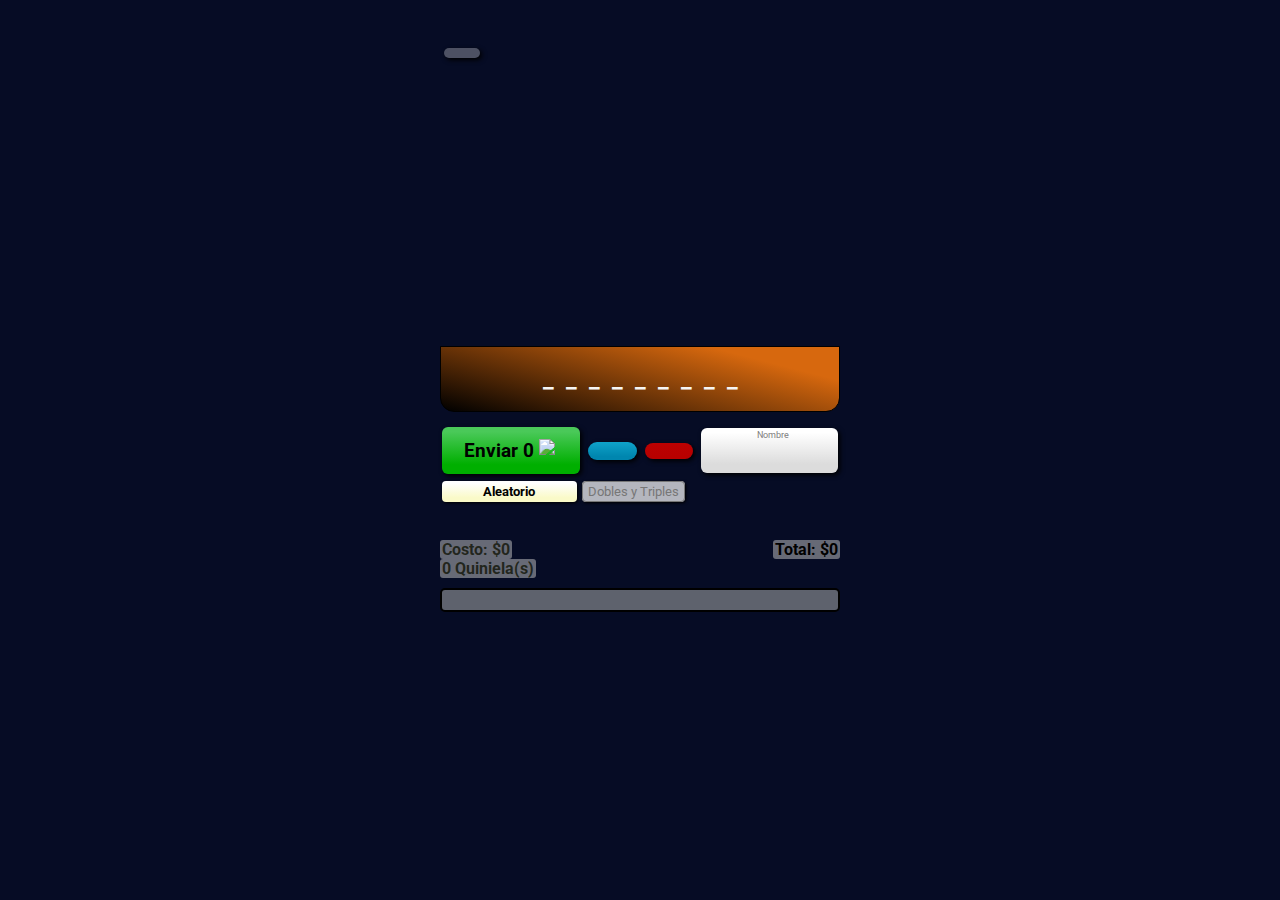
==== index.html @ 4dc8a1a8 "Version 31.6" ====
<!DOCTYPE html>
<html lang="en">
<head>
    <meta charset="UTF-8">
    <meta name="viewport" content="width=device-width, initial-scale=1.0, user-scalable=no">
    <meta name="description" content="¡Registra aquí tus quinielas! - Quiniela Liga MX">
    <meta name="keywords" content="Quiniela, Liga MX, Apostar, Pronósticos">
    <title>Quiniela Jalisco</title>
    <link href="https://fonts.googleapis.com/css2?family=Roboto&display=swap" rel="stylesheet">
    <link rel="stylesheet" href="styles.css">
    <link rel="icon" href="icon.jpg">
    <link rel="apple-touch-icon" href="icon.jpg">
    <link rel="shortcut icon" href="icon.jpg" type="image/x-icon">
    <script src="main1.js"></script>
</head>

<body>
    <br>
    <br>
    <div class="quiniela" id="quiniela">
        <div class="aux"><h3 style="padding: 5px 7px" onclick="clean()"><ion-icon name="close-outline"></ion-icon></h3></div>
        <div class="partido">
            <span id="L1" onclick="selection(this)"></span>
            <div id="_"></div>
            <span id="E1" onclick="selection(this)"></span>
            <div id="_"></div>
            <span id="V1" onclick="selection(this)"></span>
        </div>
        <div class="partido">
            <span id="L2" onclick="selection(this)"></span>
            <div id="_"></div>
            <span id="E2" onclick="selection(this)"></span>
            <div id="_"></div>
            <span id="V2" onclick="selection(this)"></span>
        </div>
        <div class="partido">
            <span id="L3" onclick="selection(this)"></span>
            <div id="_"></div>
            <span id="E3" onclick="selection(this)"></span>
            <div id="_"></div>
            <span id="V3" onclick="selection(this)"></span>
        </div>
        <div class="partido">
            <span id="L4" onclick="selection(this)"></span>
            <div id="_"></div>
            <span id="E4" onclick="selection(this)"></span>
            <div id="_"></div>
            <span id="V4" onclick="selection(this)"></span>
        </div>
        <div class="partido">
            <span id="L5" onclick="selection(this)"></span>
            <div id="_"></div>
            <span id="E5" onclick="selection(this)"></span>
            <div id="_"></div>
            <span id="V5" onclick="selection(this)"></span>
        </div>
        <div class="partido">
            <span id="L6" onclick="selection(this)"></span>
            <div id="_"></div>
            <span id="E6" onclick="selection(this)"></span>
            <div id="_"></div>
            <span id="V6" onclick="selection(this)"></span>
        </div>
        <div class="partido">
            <span id="L7" onclick="selection(this)"></span>
            <div id="_"></div>
            <span id="E7" onclick="selection(this)"></span>
            <div id="_"></div>
            <span id="V7" onclick="selection(this)"></span>
        </div>
        <div class="partido">
            <span id="L8" onclick="selection(this)"></span>
            <div id="_"></div>
            <span id="E8" onclick="selection(this)"></span>
            <div id="_"></div>
            <span id="V8" onclick="selection(this)"></span>
        </div>
        <div class="partido">
            <span id="L9" onclick="selection(this)"></span>
            <div id="_"></div>
            <span id="E9" onclick="selection(this)"></span>
            <div id="_"></div>
            <span id="V9" onclick="selection(this)"></span>
        </div>
        <h1 id="text"></h1>
    </div>
    <table class="botonera">
    <tr>
        <td width="37%">
            <h2 class="botonenviar" onclick="send()"> Enviar <span>0</span>&nbsp <img src="https://logodownload.org/wp-content/uploads/2015/04/whatsapp-logo-5.png" height="23px" style="position: absolute;"></ion-icon></h2>
        </td>
        <td width="14%">
            <h2 id="botonlisto" onclick="save()"><ion-icon name="add-outline"></ion-icon></h2>
        </td>
        <td width="14%"> 
            <h2 id="botonborrar" onclick="deleteall()"><ion-icon name="trash-outline" id="trash"></ion-icon></h2>
        </td>
        <td width="35%">
            <table id="nombrebox">
                <tr style="height: 9px"><td id="nombretext"> &nbsp Nombre</td><td></td></tr>
                <tr style="height: 20px"><td><input id="nombre" type="text" placeholder="" maxlength="20" spellcheck="false"></td><td><label id="borrarnombre" onclick="clearname()"><ion-icon name="backspace"></ion-icon></label></td></tr>
            </table>
        </td>
    </tr>
    </table>
        <!--<input type="checkbox" id="checkcombinaciones" onclick="allowcombination()"><h6> <ion-icon name="apps"></ion-icon></h6>-->
        <table style="margin-top: 3px; width:75%">
            <tr>
                <td style="width: 47%">
                    <label id="random" onclick="random()">Aleatorio</ion-icon></label>
                </td>
                <td>
                    <label id="checkcombinaciones" onclick="allowcombination()">
                        Dobles y Triples
                    </label>
                </td>
            </tr>
        </table>
        <script src="https://unpkg.com/ionicons@5.1.2/dist/ionicons.js"></script>

        <br><br>

    <div>
    <h4 id="costo">Costo: $0</h4><h4 id="total">Total: $0</h4><br>
    </div>
    <div>
        <h4 id="numquinielas">0 Quiniela(s)</h4>
    </div>
    <br>
    <div class="display">
    <p id="display"></p>
    </div>
    <!--<button id="undo" onclick="remove()"><ion-icon name="arrow-undo-outline"></ion-icon></button>-->
    <br>
</body>
</html>
---- styles.css ----
*{
    margin:0;
    padding: 0;
    box-sizing: border-box;
    font-family: 'Roboto',sans-serif;
}

.quiniela{
    margin: auto;
    background-image: url("https://scontent.fgdl9-1.fna.fbcdn.net/v/t1.15752-9/151972639_148758123744578_7333660492901974176_n.png?_nc_cat=102&ccb=3&_nc_sid=ae9488&_nc_eui2=AeHDtbjOXKGJPSelK9Ji1i1B0du4u3eVgp3R27i7d5WCndB0E6ryobzqSdQVVheNBIpG6jCT7c6a0x2AdCm-MpaV&_nc_ohc=K_78yIaA3AoAX9OZJ_u&_nc_ht=scontent.fgdl9-1.fna&oh=551c86e50d4d505f43077e3076aa172f&oe=60585067");
    background-size: 100%;
    background-repeat: no-repeat;
    max-width: 400px;
    border-radius: 20px;

}


.botonera{
    margin-top: 3%;
    width: 100%;
}

@media (max-width: 400px){
    .botonera {
        margin-top: 2vh;
    }
}

.aux{
    background-color: rgba(165, 42, 42, 0);
    width: 100%;
    height: 13.5%;
    padding-top: 2.5%;
}
.aux h3{
    width: 9%;
    padding-top: 5px;
    margin-left: 4px;
    background-color: rgba(255, 255, 255, 0.288);
    border-radius: 10px;
    background: rgba(255, 255, 255, 0.288);
}
.aux h3 ion-icon{
    display: table-row-group;
}


.quiniela span{
    width: 10.6%;
    display: inline-flex;
    -webkit-transition:background-color 0.3s ease;
   -moz-transition:background-color 0.3s ease;
   -o-transition:background-color 0.3s ease;
   transition:background-color 0.3s ease;  
}

#_{
    background-color: rgba(128, 255, 0, 0);
    width: 34.1%;
    height: 100%;
    display: inline-flex;


}
.partido{
    display: flex;
    height: 6.67%;
    width: 100%;
}

body{
    max-width: 400px;
    margin: auto;
    background-color: rgb(6,12,37);
    background-image: url("https://scontent.fgdl9-1.fna.fbcdn.net/v/t1.15752-9/134130211_145184797408638_5884476686199978814_n.png?_nc_cat=101&ccb=2&_nc_sid=ae9488&_nc_eui2=AeHacUsJcxc2dLEjyN6yRNFnewGJ9Yr5QNZ7AYn1ivlA1mEOk9gwRHq5Tj3AKrDSpGr-c04zas5Q9__A6xiP6NG1&_nc_ohc=Tc3pM-vFbfgAX98cHjW&_nc_ht=scontent.fgdl9-1.fna&oh=88eaeeedbafca9e8bc75acc21aae2985&oe=603BA4B7");
    background-repeat: repeat-y;
    background-position: top;
}

  

h1{
    background-color: teal;
    text-align: center;
    padding: 18px;
    color: whitesmoke;
    margin-top: 8%;
    border: solid 1px black;
    border-radius: 0 0 14px 14px;
    background: -webkit-linear-gradient(0.04turn, black  ,rgb(215,104,14) 80%);
    background: linear-gradient(0.04turn, black  ,rgb(215,104,14) 80%);
    font-size: x-large;
}

h2,h3{
    background:  linear-gradient(0,  rgb(0, 175, 0) 20%, #4ac959 90%);
    text-align: center;
    padding: 12px 20px 12px 0;
    margin-right: 6px;
    border-radius: 6px;
    box-shadow: 2px 2px 5px black;
    font-size: larger;
}

#nombretext{
    color: gray;
    font-size: 9px;
    text-align: center;
    padding: 2px 0 0 2px;
}

#botonlisto{
    background: linear-gradient(0,  rgb(0, 134, 175) 20%, rgb(15, 163, 201)); 
    padding: 8px;
    border-radius: 15px;
    padding-top: 10px;
    font-size: x-large;
}

#botonborrar{
    background:  linear-gradient(0,  rgb(184, 0, 0) 20%, rgb(187, 1, 1) 90%);
    border-radius: 15px;
    padding-top: 10px;
    padding: 8px;
    font-size: x-large;
}

#nombrebox{
    border-collapse: collapse;
    background:  linear-gradient(0,  rgb(220, 220, 220) 20%, rgb(255, 255, 255) 90%);
    text-align: center;
    border-radius: 6px;
    box-shadow: 2px 2px 5px black;

}

#nombre{
    background:transparent;
    display: inline-block;
    width: 100%;
    border: none;
    text-align: center;
    padding-bottom: 13px;
    margin: 0 0 2px 2px;
}


#ultimonombre{
    margin-left: 11%;
    height: 17px;
    box-shadow: 1px 1px black;
}

#random{
    background:  linear-gradient(0,  rgb(250, 250, 200) 20%, rgb(255, 255, 255) 90%);
    border-radius: 4px;
    padding: 3px 30%;
    font-size: small;
    box-shadow: 1px 1px 3px black;
    font-weight: bold;
    margin-right: 10px;
}

#checkcombinaciones{
    height: 25px;
    background: rgb(255,255,255,0.7);  
    border-radius: 4px;
    padding: 2px 5px;
    font-size: small;
    box-shadow: 1px 1px 3px black;
    text-align: center;
    border: solid 1px #777777;
    color: #777777; 
    -webkit-transition:background-color 0.3s ease;
    -moz-transition:background-color 0.3s ease;
    -o-transition:background-color 0.3s ease;
    transition:background-color 0.3s ease;
}

#undo{
    float: right;
    background:  linear-gradient(0,  rgb(250, 200, 200) 20%, rgb(255, 255, 255) 90%);
    border-radius: 4px;
    padding: 2px;
}


p{
    padding: 10px;
}

.display{
    border: solid black 2px;
    width: 100%;
    background-color: rgba(255, 255, 240, 0.356);
    border-radius: 5px;
    text-align: left;
    margin-top: 10px;
}

h4{
    float: left;
    display: contents;
    text-align: center;
}

h6{
    display: inline;
}

#total{
    display: inline-block;
    float: right;
    margin-top: 0;
    background-color: rgb(200,200,200,0.5);
    padding: 0 2px;
    border-radius: 3px;
}

#costo, #numquinielas{
    color: rgba(11, 15, 0, 0.753);
    background-color: rgb(200,200,200,0.5);
    display:inline;
    padding: 0 2px;
    border-radius: 3px;
}
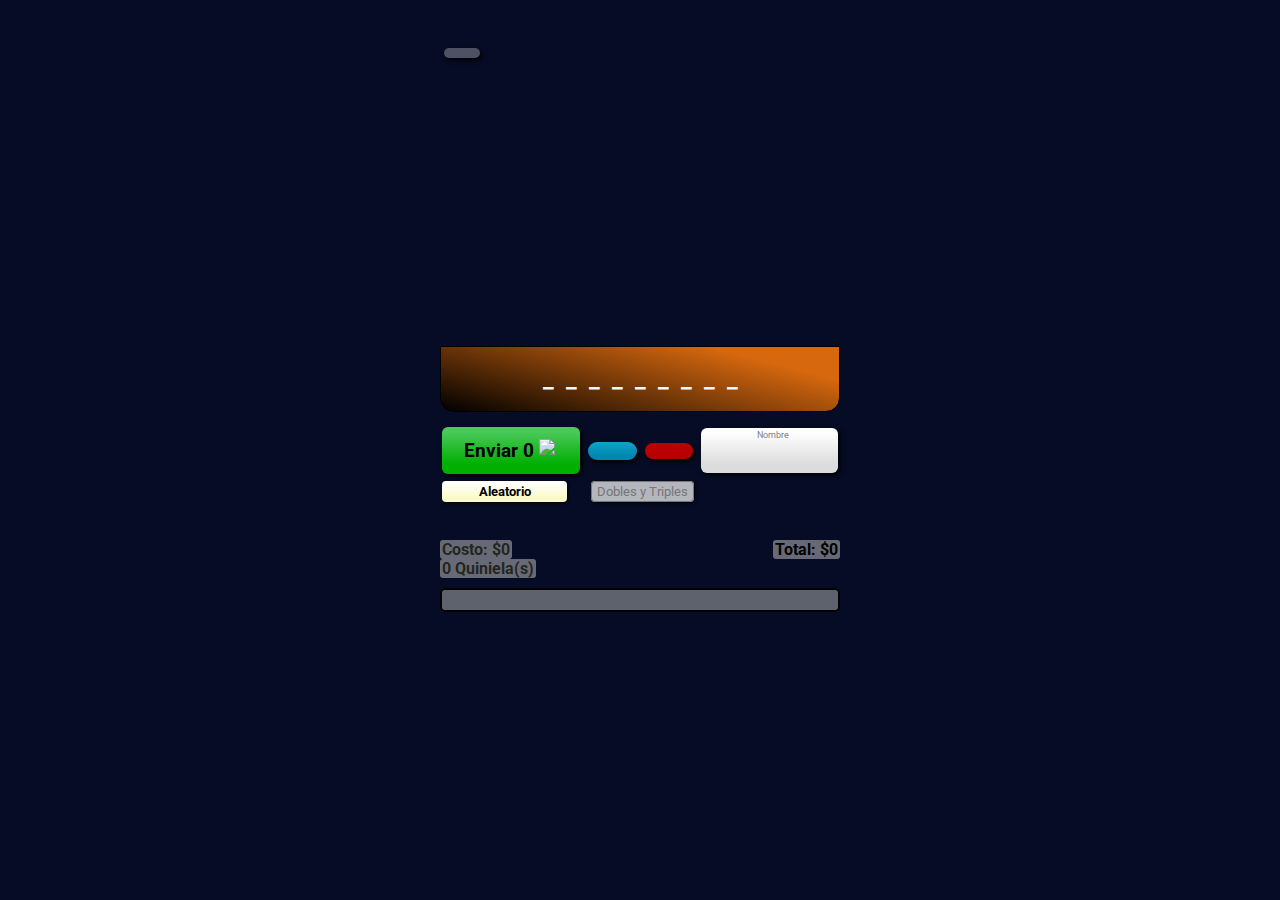
==== commit 2b26756b: "Version 31.10" ====
--- a/index.html
+++ b/index.html
@@ -104,16 +104,17 @@
     </tr>
     </table>
         <!--<input type="checkbox" id="checkcombinaciones" onclick="allowcombination()"><h6> <ion-icon name="apps"></ion-icon></h6>-->
-        <table style="margin-top: 3px; width:75%">
+        <table style="margin-top: 3px; width:100%">
             <tr>
-                <td style="width: 47%">
+                <td style="width: 37%">
                     <label id="random" onclick="random()">Aleatorio</ion-icon></label>
                 </td>
-                <td>
+                <td style="width: 28%">
                     <label id="checkcombinaciones" onclick="allowcombination()">
                         Dobles y Triples
                     </label>
                 </td>
+                <td style="width: 34%"></td>
             </tr>
         </table>
         <script src="https://unpkg.com/ionicons@5.1.2/dist/ionicons.js"></script>
--- a/styles.css
+++ b/styles.css
@@ -155,11 +155,10 @@
 #random{
     background:  linear-gradient(0,  rgb(250, 250, 200) 20%, rgb(255, 255, 255) 90%);
     border-radius: 4px;
-    padding: 3px 30%;
+    padding: 3px 25%;
     font-size: small;
     box-shadow: 1px 1px 3px black;
     font-weight: bold;
-    margin-right: 10px;
 }
 
 #checkcombinaciones{
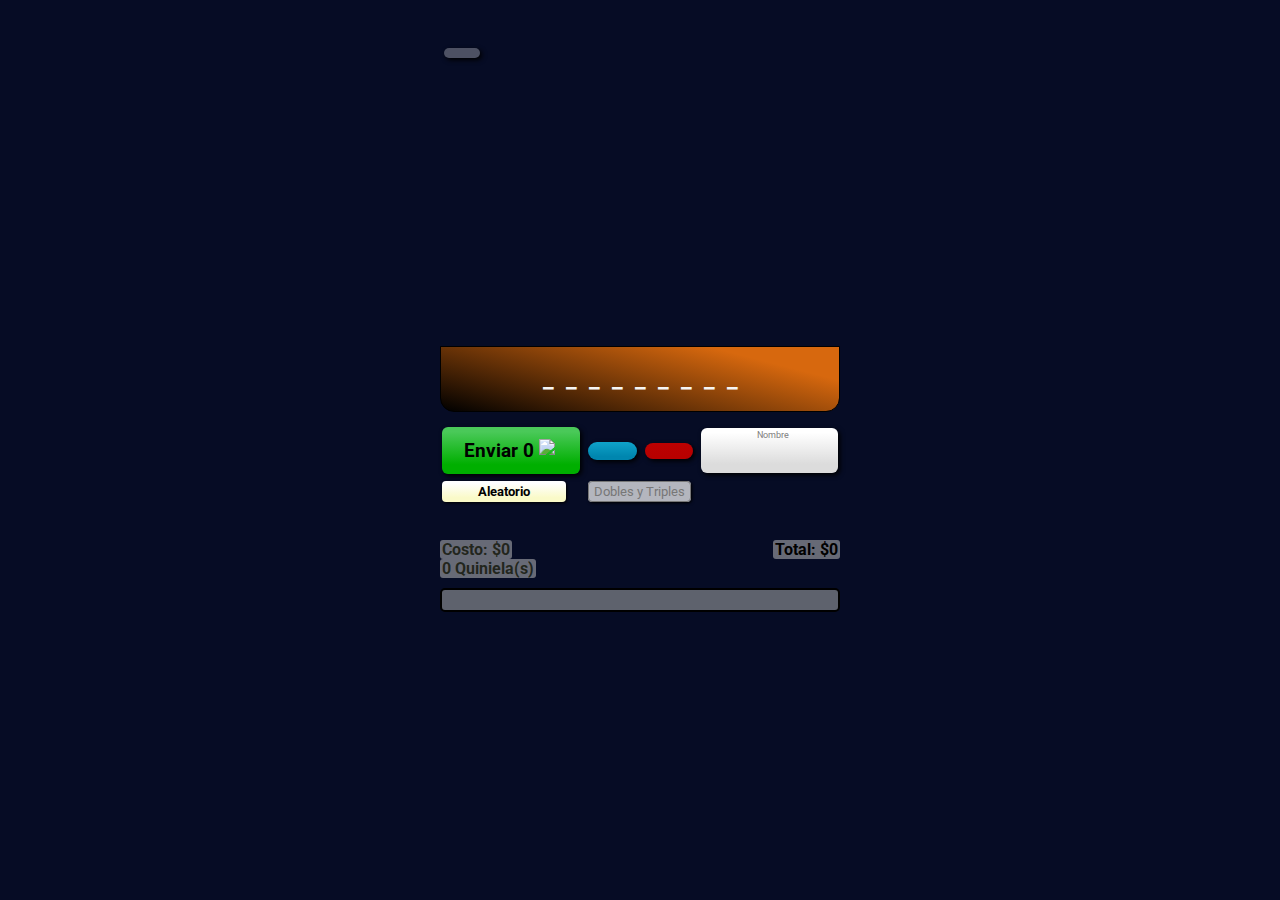
==== commit 3186cd9b: "Version 31.11" ====
--- a/index.html
+++ b/index.html
@@ -106,15 +106,15 @@
         <!--<input type="checkbox" id="checkcombinaciones" onclick="allowcombination()"><h6> <ion-icon name="apps"></ion-icon></h6>-->
         <table style="margin-top: 3px; width:100%">
             <tr>
-                <td style="width: 37%">
+                <td style="width: 36%">
                     <label id="random" onclick="random()">Aleatorio</ion-icon></label>
                 </td>
-                <td style="width: 28%">
+                <td style="width: 32%">
                     <label id="checkcombinaciones" onclick="allowcombination()">
                         Dobles y Triples
                     </label>
                 </td>
-                <td style="width: 34%"></td>
+                <td style="width: 30%"></td>
             </tr>
         </table>
         <script src="https://unpkg.com/ionicons@5.1.2/dist/ionicons.js"></script>
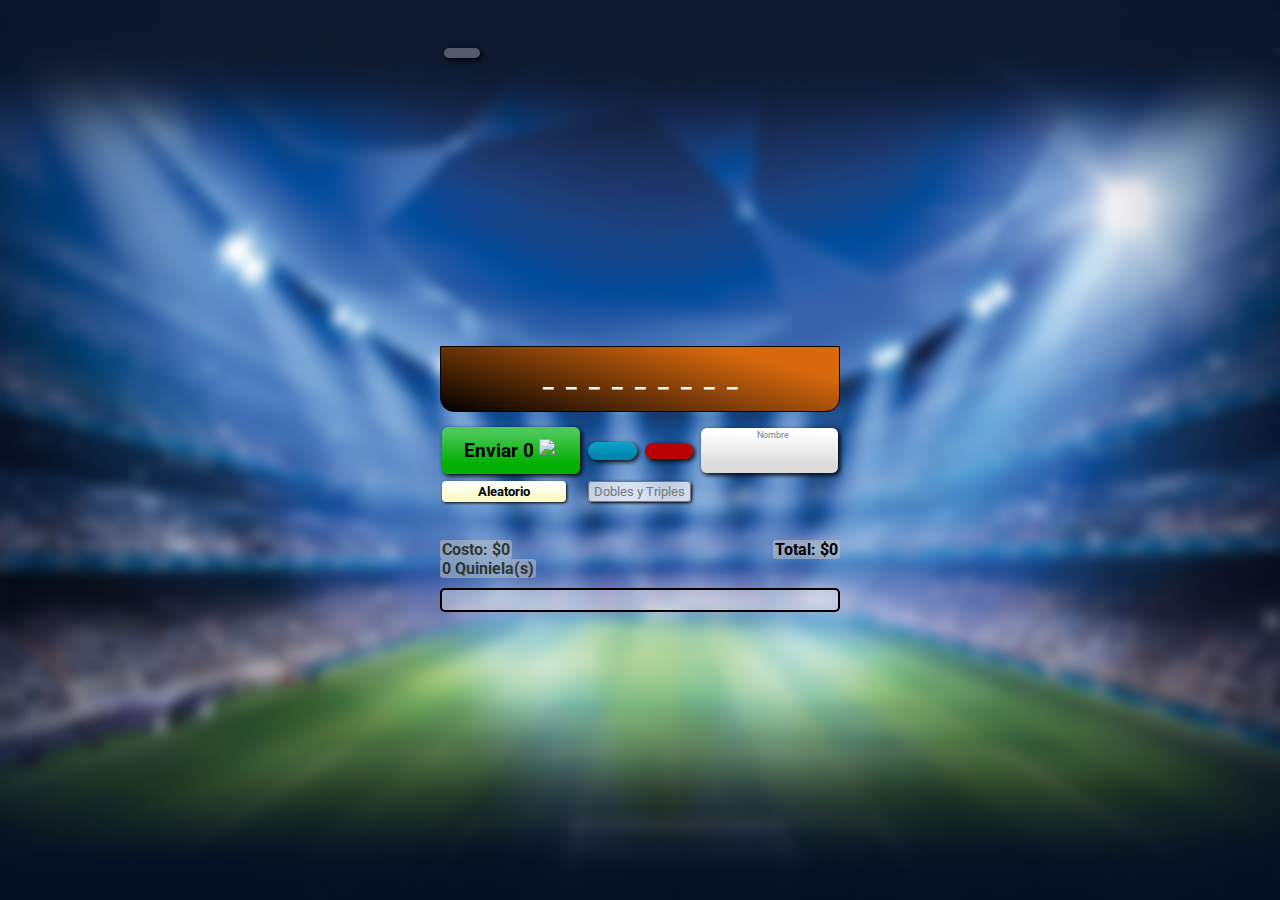
==== commit 114a4171: "NavBar" ====
--- a/index.html
+++ b/index.html
@@ -2,6 +2,9 @@
 <html lang="en">
 <head>
     <meta charset="UTF-8">
+    <meta name="theme-color" content="#2db33e" />
+    <meta name="apple-mobile-web-app-capable" content="yes">
+    <meta name="apple-mobile-web-app-status-bar-style" content="blue">
     <meta name="viewport" content="width=device-width, initial-scale=1.0, user-scalable=no">
     <meta name="description" content="¡Registra aquí tus quinielas! - Quiniela Liga MX">
     <meta name="keywords" content="Quiniela, Liga MX, Apostar, Pronósticos">
--- a/styles.css
+++ b/styles.css
@@ -73,7 +73,7 @@
     max-width: 400px;
     margin: auto;
     background-color: rgb(6,12,37);
-    background-image: url("https://scontent.fgdl9-1.fna.fbcdn.net/v/t1.15752-9/134130211_145184797408638_5884476686199978814_n.png?_nc_cat=101&ccb=2&_nc_sid=ae9488&_nc_eui2=AeHacUsJcxc2dLEjyN6yRNFnewGJ9Yr5QNZ7AYn1ivlA1mEOk9gwRHq5Tj3AKrDSpGr-c04zas5Q9__A6xiP6NG1&_nc_ohc=Tc3pM-vFbfgAX98cHjW&_nc_ht=scontent.fgdl9-1.fna&oh=88eaeeedbafca9e8bc75acc21aae2985&oe=603BA4B7");
+    background-image: url("fondo.jpg");
     background-repeat: repeat-y;
     background-position: top;
 }
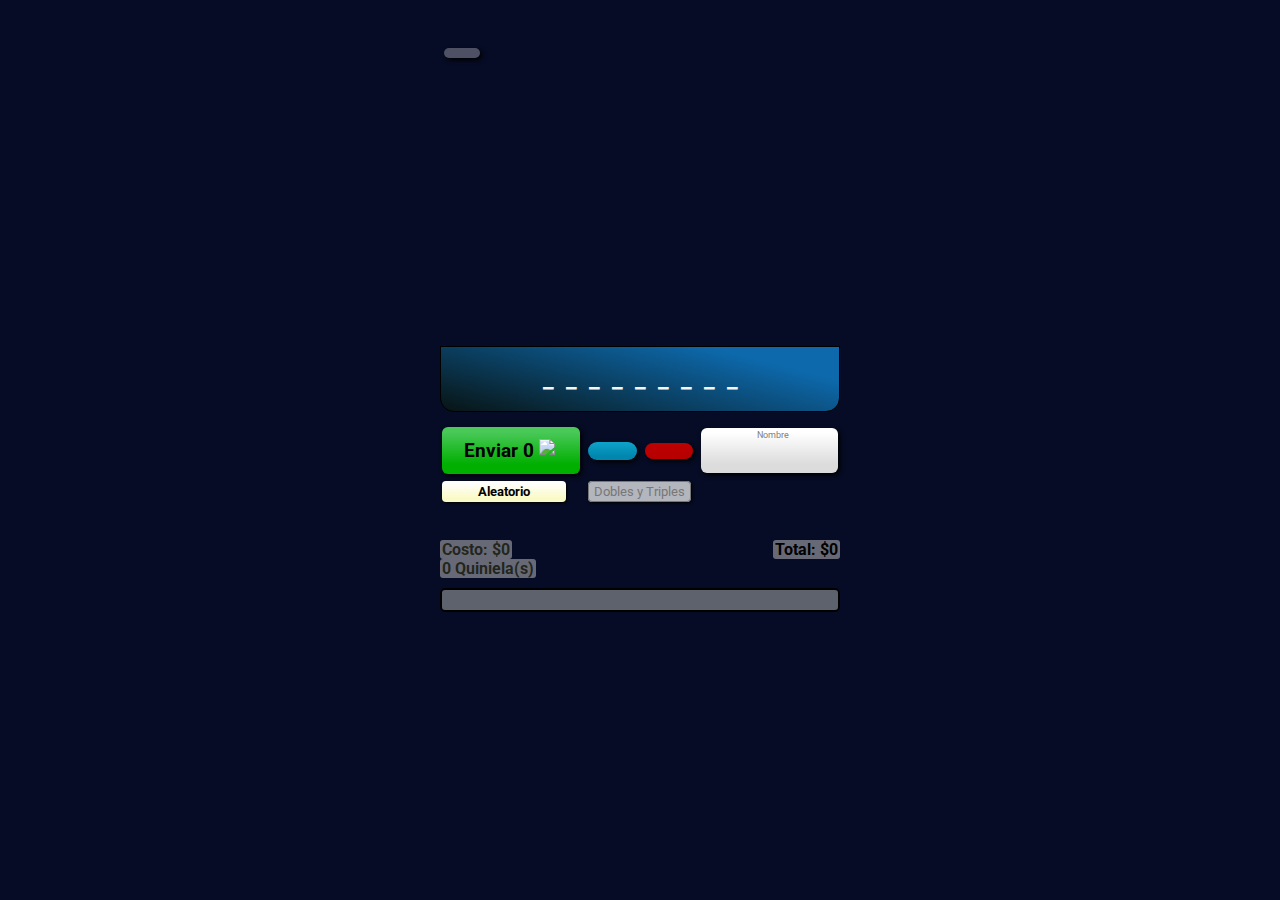
==== commit 64ef3565: "Version 32" ====
--- a/index.html
+++ b/index.html
@@ -2,9 +2,6 @@
 <html lang="en">
 <head>
     <meta charset="UTF-8">
-    <meta name="theme-color" content="#2db33e" />
-    <meta name="apple-mobile-web-app-capable" content="yes">
-    <meta name="apple-mobile-web-app-status-bar-style" content="blue">
     <meta name="viewport" content="width=device-width, initial-scale=1.0, user-scalable=no">
     <meta name="description" content="¡Registra aquí tus quinielas! - Quiniela Liga MX">
     <meta name="keywords" content="Quiniela, Liga MX, Apostar, Pronósticos">
--- a/styles.css
+++ b/styles.css
@@ -7,7 +7,7 @@
 
 .quiniela{
     margin: auto;
-    background-image: url("https://scontent.fgdl9-1.fna.fbcdn.net/v/t1.15752-9/151972639_148758123744578_7333660492901974176_n.png?_nc_cat=102&ccb=3&_nc_sid=ae9488&_nc_eui2=AeHDtbjOXKGJPSelK9Ji1i1B0du4u3eVgp3R27i7d5WCndB0E6ryobzqSdQVVheNBIpG6jCT7c6a0x2AdCm-MpaV&_nc_ohc=K_78yIaA3AoAX9OZJ_u&_nc_ht=scontent.fgdl9-1.fna&oh=551c86e50d4d505f43077e3076aa172f&oe=60585067");
+    background-image: url("https://scontent.fgdl9-1.fna.fbcdn.net/v/t1.15752-9/160025834_3832753313487447_4289687907663606098_n.png?_nc_cat=101&ccb=1-3&_nc_sid=ae9488&_nc_eui2=AeGHvh6yNcpD0425Jig6mECDimWZiAV2SHmKZZmIBXZIeWOyNhQE_OZxmByrKw3OnG1m_K-Qg2Lu5AzUhe_OekdW&_nc_ohc=hs8m-hVxS-gAX85DysP&_nc_ht=scontent.fgdl9-1.fna&oh=4e6946f48fa2eaf7a8a57727984bb570&oe=60741EC2");
     background-size: 100%;
     background-repeat: no-repeat;
     max-width: 400px;
@@ -73,7 +73,7 @@
     max-width: 400px;
     margin: auto;
     background-color: rgb(6,12,37);
-    background-image: url("fondo.jpg");
+    background-image: url("https://scontent.fgdl9-1.fna.fbcdn.net/v/t1.15752-9/134130211_145184797408638_5884476686199978814_n.png?_nc_cat=101&ccb=3&_nc_sid=ae9488&_nc_eui2=AeHacUsJcxc2dLEjyN6yRNFnewGJ9Yr5QNZ7AYn1ivlA1mEOk9gwRHq5Tj3AKrDSpGr-c04zas5Q9__A6xiP6NG1&_nc_ohc=M94HwhTNSVsAX90RFSf&_nc_ht=scontent.fgdl9-1.fna&oh=c0fb87fce5bd711405b66de9df125da1&oe=606331B7");
     background-repeat: repeat-y;
     background-position: top;
 }
@@ -88,8 +88,8 @@
     margin-top: 8%;
     border: solid 1px black;
     border-radius: 0 0 14px 14px;
-    background: -webkit-linear-gradient(0.04turn, black  ,rgb(215,104,14) 80%);
-    background: linear-gradient(0.04turn, black  ,rgb(215,104,14) 80%);
+    background: -webkit-linear-gradient(0.04turn, rgb(8,20,20)  ,rgb(13,105,172) 80%);
+    background: linear-gradient(0.04turn, rgb(8,20,20)  ,rgb(13,105,172) 80%);
     font-size: x-large;
 }
 
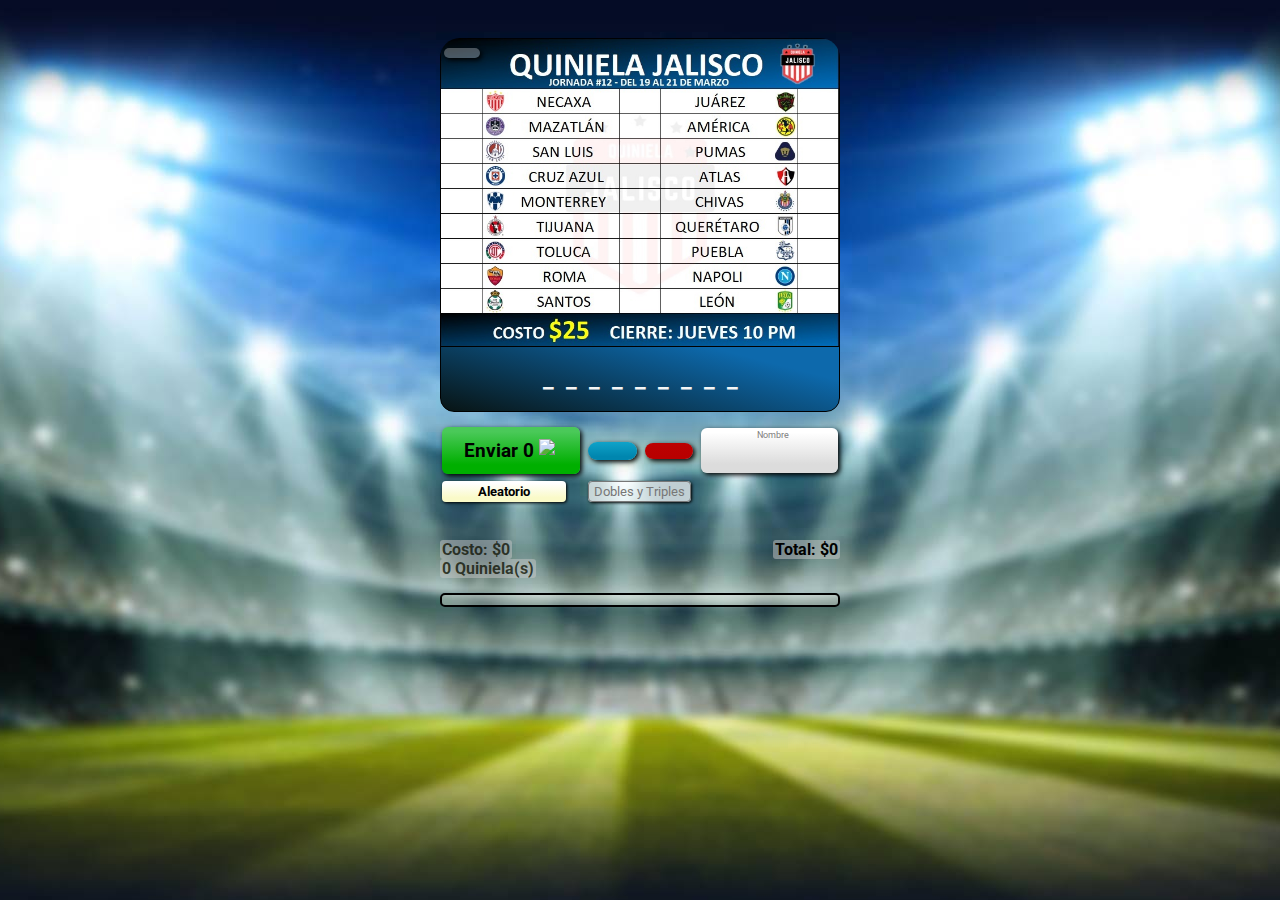
==== commit 571a105c: "Version 33 delete" ====
--- a/index.html
+++ b/index.html
@@ -128,9 +128,9 @@
         <h4 id="numquinielas">0 Quiniela(s)</h4>
     </div>
     <br>
-    <div class="display">
-    <p id="display"></p>
-    </div>
+    <!--<p id="display"></p>-->
+    <table id="display">
+    </table>
     <!--<button id="undo" onclick="remove()"><ion-icon name="arrow-undo-outline"></ion-icon></button>-->
     <br>
 </body>
--- a/styles.css
+++ b/styles.css
@@ -7,7 +7,7 @@
 
 .quiniela{
     margin: auto;
-    background-image: url("https://scontent.fgdl9-1.fna.fbcdn.net/v/t1.15752-9/160025834_3832753313487447_4289687907663606098_n.png?_nc_cat=101&ccb=1-3&_nc_sid=ae9488&_nc_eui2=AeGHvh6yNcpD0425Jig6mECDimWZiAV2SHmKZZmIBXZIeWOyNhQE_OZxmByrKw3OnG1m_K-Qg2Lu5AzUhe_OekdW&_nc_ohc=hs8m-hVxS-gAX85DysP&_nc_ht=scontent.fgdl9-1.fna&oh=4e6946f48fa2eaf7a8a57727984bb570&oe=60741EC2");
+    background-image: url("quiniela.jpg");
     background-size: 100%;
     background-repeat: no-repeat;
     max-width: 400px;
@@ -73,7 +73,7 @@
     max-width: 400px;
     margin: auto;
     background-color: rgb(6,12,37);
-    background-image: url("https://scontent.fgdl9-1.fna.fbcdn.net/v/t1.15752-9/134130211_145184797408638_5884476686199978814_n.png?_nc_cat=101&ccb=3&_nc_sid=ae9488&_nc_eui2=AeHacUsJcxc2dLEjyN6yRNFnewGJ9Yr5QNZ7AYn1ivlA1mEOk9gwRHq5Tj3AKrDSpGr-c04zas5Q9__A6xiP6NG1&_nc_ohc=M94HwhTNSVsAX90RFSf&_nc_ht=scontent.fgdl9-1.fna&oh=c0fb87fce5bd711405b66de9df125da1&oe=606331B7");
+    background-image: url("fondo.jpg");
     background-repeat: repeat-y;
     background-position: top;
 }
@@ -189,14 +189,24 @@
     padding: 10px;
 }
 
-.display{
+#display{
     border: solid black 2px;
     width: 100%;
     background-color: rgba(255, 255, 240, 0.356);
     border-radius: 5px;
     text-align: left;
     margin-top: 10px;
-}
+    padding: 5px 0px;
+
+    margin: 15px 0;
+    table-layout: fixed;
+}
+
+#display td{
+    border-right: 1px solid rgb(0,0,0,0.2);
+    text-align: center;
+}
+
 
 h4{
     float: left;
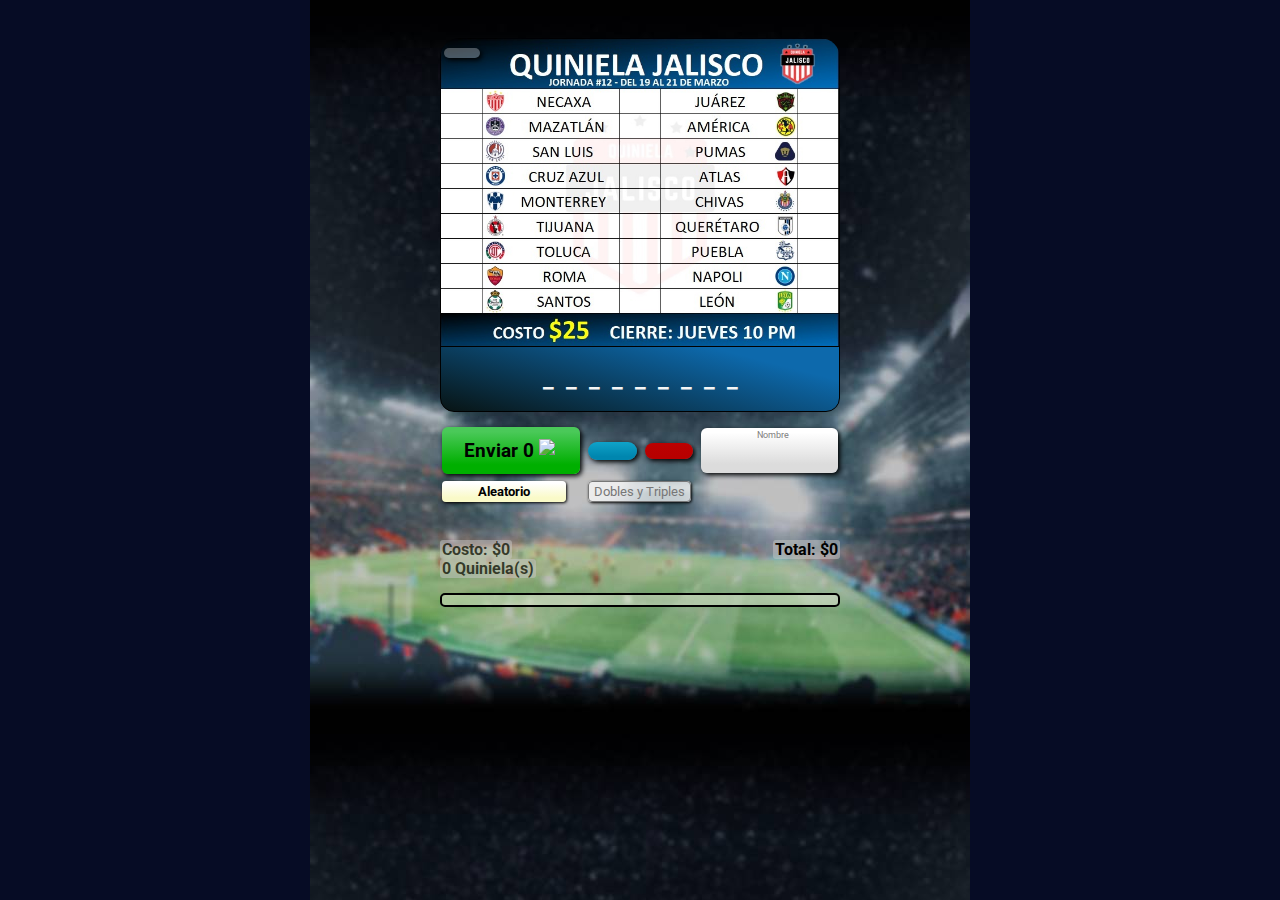
==== commit 5940891a: "Version 34 deletev2" ====
--- a/index.html
+++ b/index.html
@@ -11,6 +11,8 @@
     <link rel="icon" href="icon.jpg">
     <link rel="apple-touch-icon" href="icon.jpg">
     <link rel="shortcut icon" href="icon.jpg" type="image/x-icon">
+    <script type="module" src="https://unpkg.com/ionicons@5.1.2/dist/ionicons/ionicons.esm.js"></script>
+    <script nomodule="" src="https://unpkg.com/ionicons@5.1.2/dist/ionicons/ionicons.js"></script>
     <script src="main1.js"></script>
 </head>
 
@@ -117,7 +119,7 @@
                 <td style="width: 30%"></td>
             </tr>
         </table>
-        <script src="https://unpkg.com/ionicons@5.1.2/dist/ionicons.js"></script>
+        <!--<script src="https://unpkg.com/ionicons@5.1.2/dist/ionicons.js"></script>-->
 
         <br><br>
 
--- a/styles.css
+++ b/styles.css
@@ -73,7 +73,7 @@
     max-width: 400px;
     margin: auto;
     background-color: rgb(6,12,37);
-    background-image: url("fondo.jpg");
+    background-image: url("fondo7.jpg");
     background-repeat: repeat-y;
     background-position: top;
 }
@@ -192,7 +192,7 @@
 #display{
     border: solid black 2px;
     width: 100%;
-    background-color: rgba(255, 255, 240, 0.356);
+    background-color: rgba(255, 255, 240, 0.4);
     border-radius: 5px;
     text-align: left;
     margin-top: 10px;
